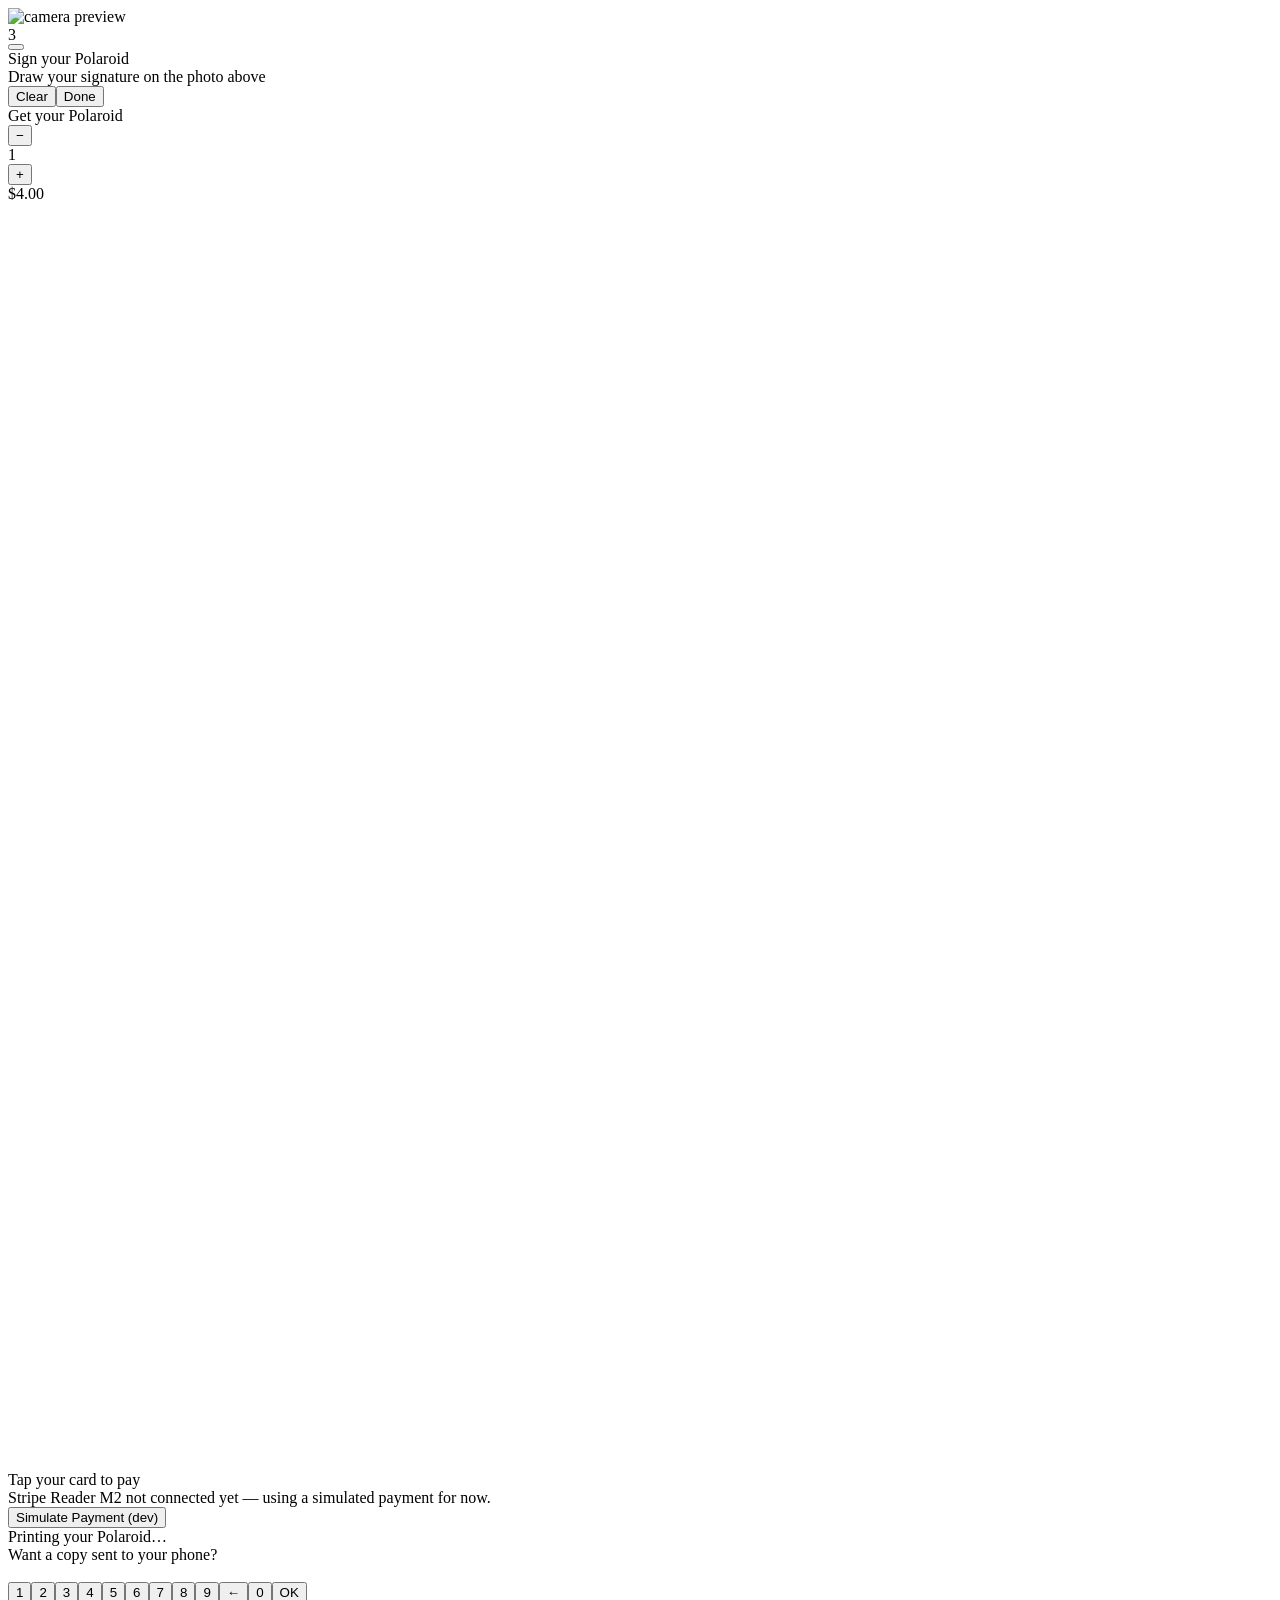
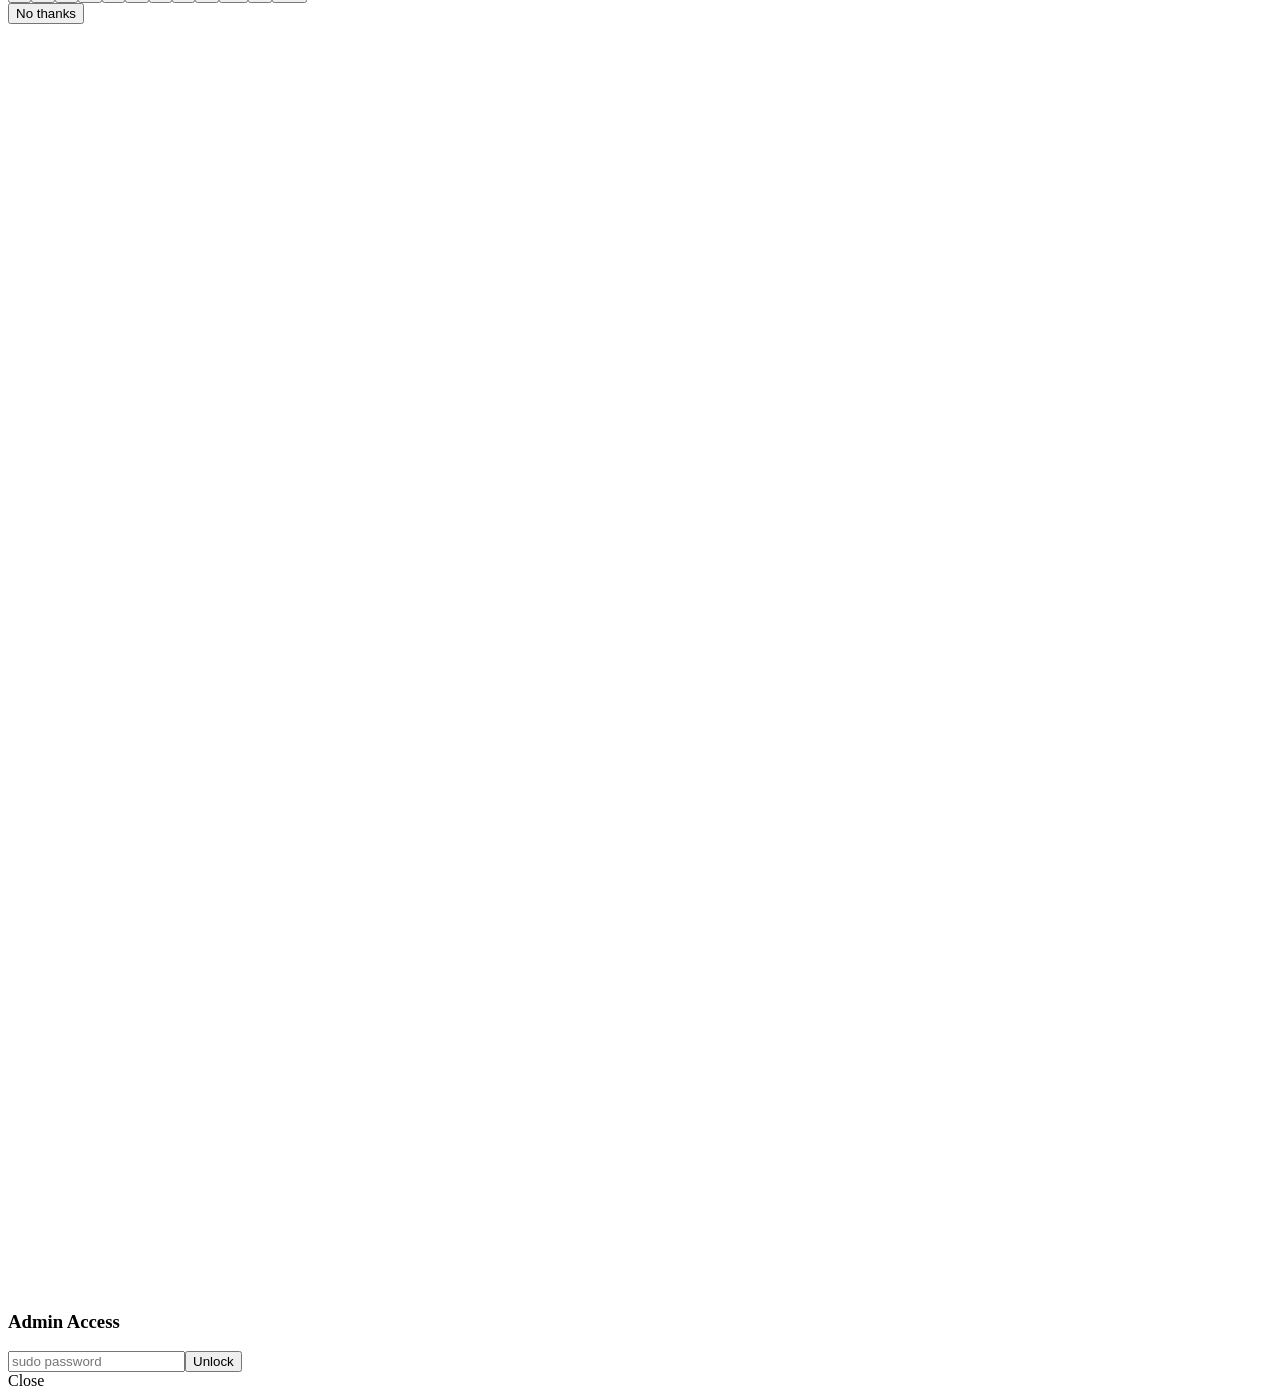
==== frontend_dist/index.html @ 8040ae52 "Serve the Universe Booth frontend (leonkoech/photobooth-kiosk-front) as a static export The UI now l" ====
<!DOCTYPE html><html lang="en"><head><meta charSet="utf-8"/><meta name="viewport" content="width=device-width, initial-scale=1"/><link rel="preload" as="image" href="/stream?k=0"/><link rel="stylesheet" href="/_next/static/css/b4e87344781ae4a4.css" data-precedence="next"/><link rel="preload" as="script" fetchPriority="low" href="/_next/static/chunks/webpack-8658fdbc42bfbbae.js"/><script src="/_next/static/chunks/fd9d1056-87da80e0c187477b.js" async=""></script><script src="/_next/static/chunks/117-632973ba55688f62.js" async=""></script><script src="/_next/static/chunks/main-app-881bfafeaf1740e5.js" async=""></script><script src="/_next/static/chunks/app/page-569e959cfc5ea664.js" async=""></script><title>Universe Booth</title><meta name="description" content="Photobooth kiosk UI"/><link rel="icon" href="/favicon.ico" type="image/x-icon" sizes="16x16"/><script src="/_next/static/chunks/polyfills-42372ed130431b0a.js" noModule=""></script></head><body><main><div class="stage"><div class="polaroid"><div class="photo-window"><img src="/stream?k=0" alt="camera preview"/><canvas id="sign-canvas" style="display:none"></canvas><div class="countdown-overlay"><div class="countdown-number">3</div></div></div></div></div><div class="flash"></div><button class="shutter-btn" aria-label="Take photo" style="display:flex"><svg viewBox="0 0 24 24" fill="none" stroke-width="1.8" stroke-linecap="round" stroke-linejoin="round"><path d="M4 8.5A1.5 1.5 0 0 1 5.5 7h2.4a1 1 0 0 0 .8-.4l1-1.3a1 1 0 0 1 .8-.4h2.9a1 1 0 0 1 .8.4l1 1.3a1 1 0 0 0 .8.4h2.4A1.5 1.5 0 0 1 20 8.5v9A1.5 1.5 0 0 1 18.5 19h-13A1.5 1.5 0 0 1 4 17.5v-9Z"></path><circle cx="12" cy="13" r="3.4"></circle></svg></button><div class="flow-panel"><div class="flow-card"><div class="flow-title">Sign your Polaroid</div><div class="flow-subtitle">Draw your signature on the photo above</div><div class="sign-controls"><button class="flow-btn secondary">Clear</button><button class="flow-btn primary">Done</button></div></div></div><div class="flow-panel"><div class="flow-card"><div class="flow-title">Get your Polaroid</div><div class="qty-row"><button class="qty-btn">−</button><div class="qty-value">1</div><button class="qty-btn">+</button></div><div class="price-total">$<!-- -->4.00</div><div class="pay-card"><div class="pay-icon pay-pulse"><svg viewBox="0 0 24 24" fill="none" stroke-width="2" stroke-linecap="round" stroke-linejoin="round"><path d="M2 9h20M6 15h4"></path><rect x="2" y="5" width="20" height="14" rx="2"></rect></svg></div><div class="flow-subtitle">Tap your card to pay</div></div><div class="pay-dev-note">Stripe Reader M2 not connected yet — using a simulated payment for now.</div><button class="flow-btn primary" style="max-width:320px">Simulate Payment (dev)</button></div></div><div class="flow-panel"><div class="flow-card"><div class="spinner"></div><div class="flow-title">Printing your Polaroid…</div><div class="flow-subtitle">Want a copy sent to your phone?</div><div class="phone-display"> </div><div class="keypad" style="visibility:visible"><button>1</button><button>2</button><button>3</button><button>4</button><button>5</button><button>6</button><button>7</button><button>8</button><button>9</button><button>←</button><button>0</button><button>OK</button></div><button class="flow-btn secondary" style="max-width:320px;visibility:visible">No thanks</button></div></div><div class="admin-corner" aria-label="Admin"><svg viewBox="0 0 24 24" fill="none" stroke-width="2" stroke-linecap="round" stroke-linejoin="round"><polyline points="6 15 12 9 18 15"></polyline></svg></div><div class="admin-modal"><div class="admin-card"><h3>Admin Access</h3><div class="error"></div><div><input type="password" placeholder="sudo password" autoComplete="off" value=""/><button class="submit">Unlock</button></div><div class="close">Close</div></div></div></main><script src="/_next/static/chunks/webpack-8658fdbc42bfbbae.js" async=""></script><script>(self.__next_f=self.__next_f||[]).push([0]);self.__next_f.push([2,null])</script><script>self.__next_f.push([1,"1:HL[\"/_next/static/css/b4e87344781ae4a4.css\",\"style\"]\n"])</script><script>self.__next_f.push([1,"2:I[2846,[],\"\"]\n4:I[9107,[],\"ClientPageRoot\"]\n5:I[6539,[\"931\",\"static/chunks/app/page-569e959cfc5ea664.js\"],\"default\",1]\n6:I[4707,[],\"\"]\n7:I[6423,[],\"\"]\n9:I[1060,[],\"\"]\na:[]\n0:[\"$\",\"$L2\",null,{\"buildId\":\"I866Yo_t8z8j7kru3bOMY\",\"assetPrefix\":\"\",\"urlParts\":[\"\",\"\"],\"initialTree\":[\"\",{\"children\":[\"__PAGE__\",{}]},\"$undefined\",\"$undefined\",true],\"initialSeedData\":[\"\",{\"children\":[\"__PAGE__\",{},[[\"$L3\",[\"$\",\"$L4\",null,{\"props\":{\"params\":{},\"searchParams\":{}},\"Component\":\"$5\"}],null],null],null]},[[[[\"$\",\"link\",\"0\",{\"rel\":\"stylesheet\",\"href\":\"/_next/static/css/b4e87344781ae4a4.css\",\"precedence\":\"next\",\"crossOrigin\":\"$undefined\"}]],[\"$\",\"html\",null,{\"lang\":\"en\",\"children\":[\"$\",\"body\",null,{\"suppressHydrationWarning\":true,\"children\":[\"$\",\"$L6\",null,{\"parallelRouterKey\":\"children\",\"segmentPath\":[\"children\"],\"error\":\"$undefined\",\"errorStyles\":\"$undefined\",\"errorScripts\":\"$undefined\",\"template\":[\"$\",\"$L7\",null,{}],\"templateStyles\":\"$undefined\",\"templateScripts\":\"$undefined\",\"notFound\":[[\"$\",\"title\",null,{\"children\":\"404: This page could not be found.\"}],[\"$\",\"div\",null,{\"style\":{\"fontFamily\":\"system-ui,\\\"Segoe UI\\\",Roboto,Helvetica,Arial,sans-serif,\\\"Apple Color Emoji\\\",\\\"Segoe UI Emoji\\\"\",\"height\":\"100vh\",\"textAlign\":\"center\",\"display\":\"flex\",\"flexDirection\":\"column\",\"alignItems\":\"center\",\"justifyContent\":\"center\"},\"children\":[\"$\",\"div\",null,{\"children\":[[\"$\",\"style\",null,{\"dangerouslySetInnerHTML\":{\"__html\":\"body{color:#000;background:#fff;margin:0}.next-error-h1{border-right:1px solid rgba(0,0,0,.3)}@media (prefers-color-scheme:dark){body{color:#fff;background:#000}.next-error-h1{border-right:1px solid rgba(255,255,255,.3)}}\"}}],[\"$\",\"h1\",null,{\"className\":\"next-error-h1\",\"style\":{\"display\":\"inline-block\",\"margin\":\"0 20px 0 0\",\"padding\":\"0 23px 0 0\",\"fontSize\":24,\"fontWeight\":500,\"verticalAlign\":\"top\",\"lineHeight\":\"49px\"},\"children\":\"404\"}],[\"$\",\"div\",null,{\"style\":{\"display\":\"inline-block\"},\"children\":[\"$\",\"h2\",null,{\"style\":{\"fontSize\":14,\"fontWeight\":400,\"lineHeight\":\"49px\",\"margin\":0},\"children\":\"This page could not be"])</script><script>self.__next_f.push([1," found.\"}]}]]}]}]],\"notFoundStyles\":[]}]}]}]],null],null],\"couldBeIntercepted\":false,\"initialHead\":[null,\"$L8\"],\"globalErrorComponent\":\"$9\",\"missingSlots\":\"$Wa\"}]\n"])</script><script>self.__next_f.push([1,"8:[[\"$\",\"meta\",\"0\",{\"name\":\"viewport\",\"content\":\"width=device-width, initial-scale=1\"}],[\"$\",\"meta\",\"1\",{\"charSet\":\"utf-8\"}],[\"$\",\"title\",\"2\",{\"children\":\"Universe Booth\"}],[\"$\",\"meta\",\"3\",{\"name\":\"description\",\"content\":\"Photobooth kiosk UI\"}],[\"$\",\"link\",\"4\",{\"rel\":\"icon\",\"href\":\"/favicon.ico\",\"type\":\"image/x-icon\",\"sizes\":\"16x16\"}]]\n3:null\n"])</script></body></html>
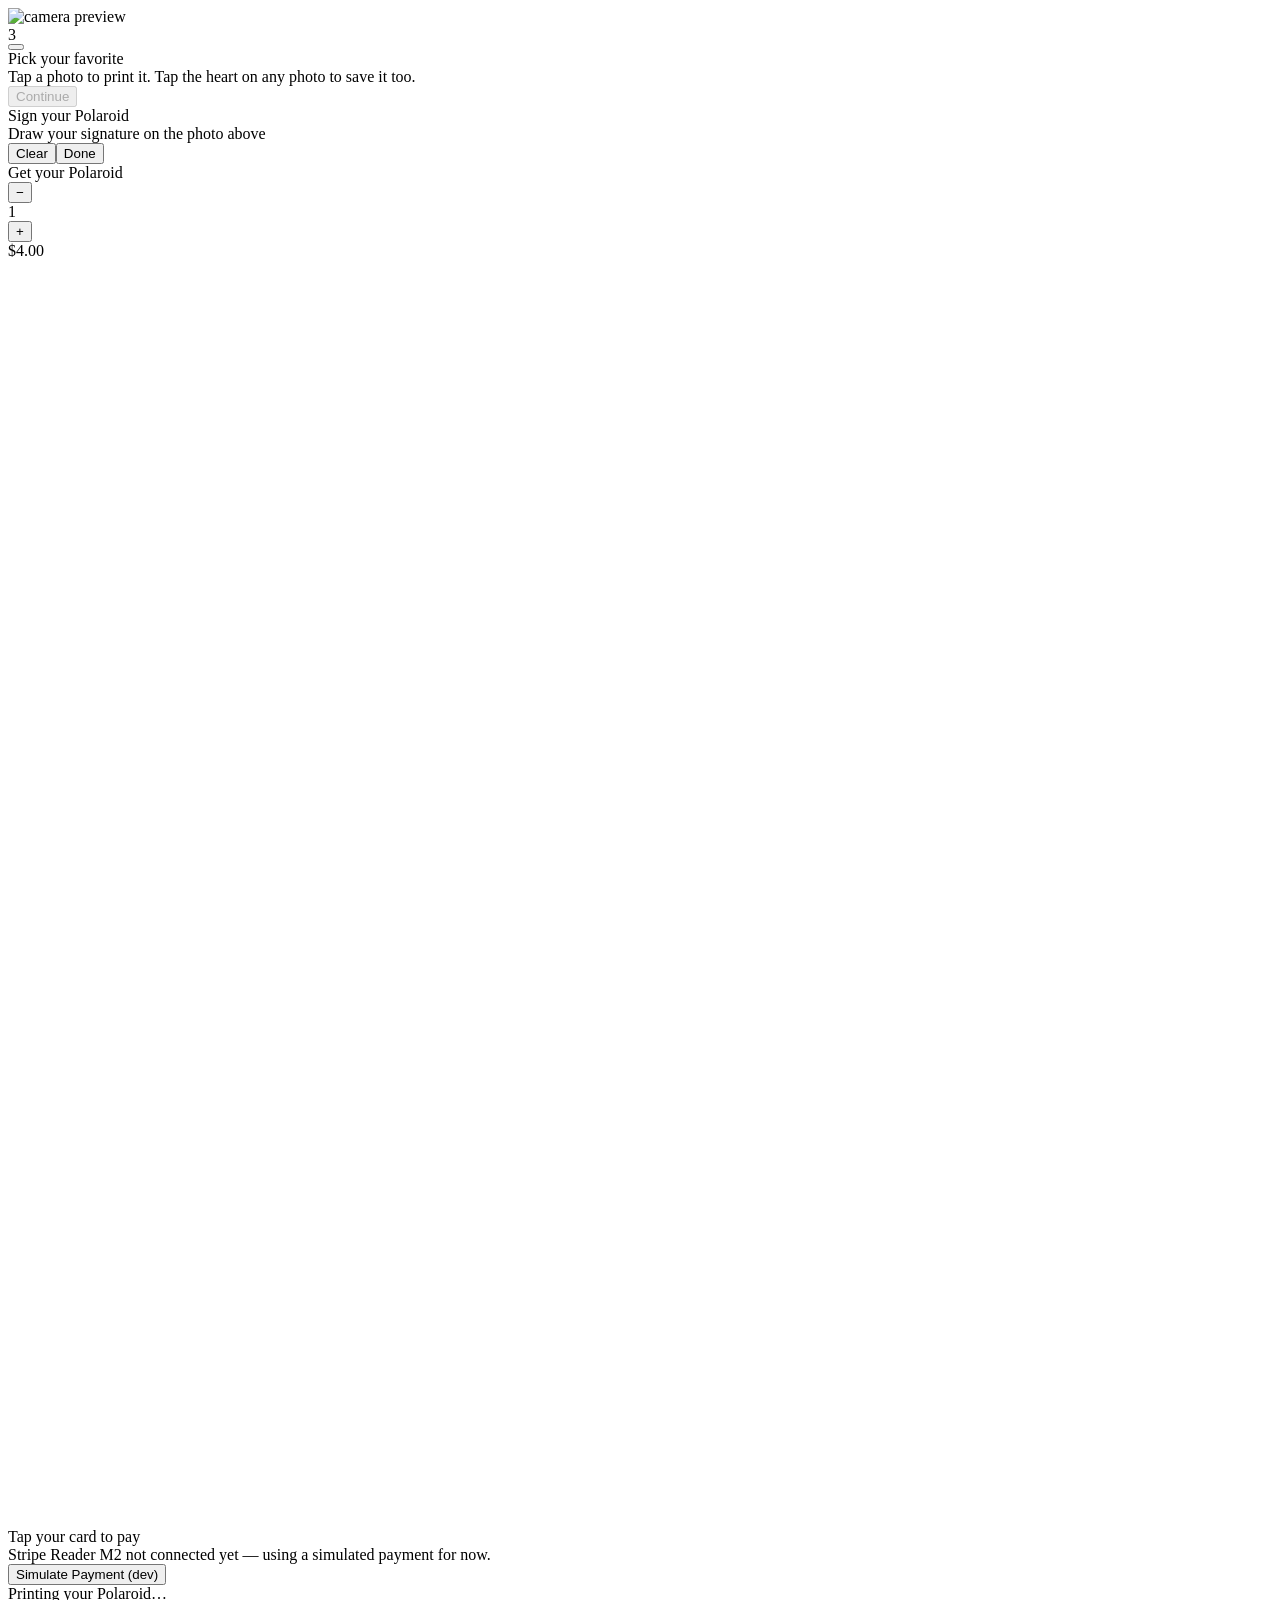
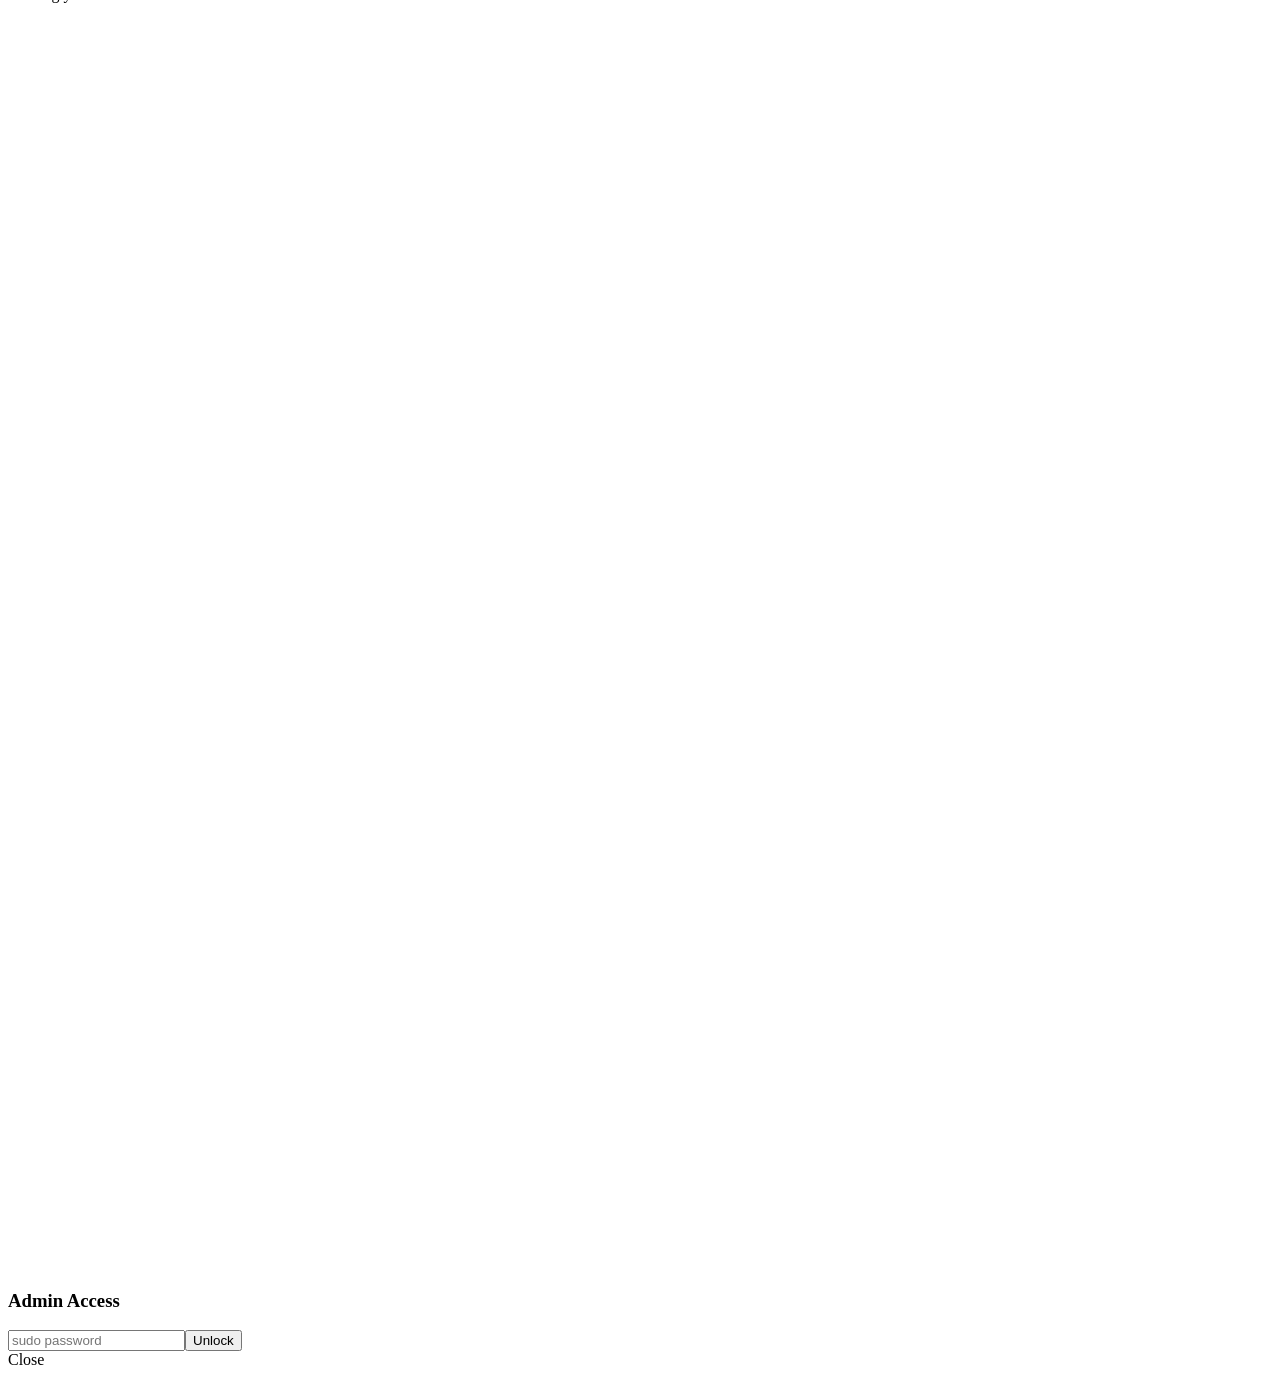
==== commit 99663b00: "Add /burst endpoint, API key auth, sync burst/picker frontend build Backend: /capture, /burst, /prin" ====
--- a/frontend_dist/index.html
+++ b/frontend_dist/index.html
@@ -1 +1 @@
-<!DOCTYPE html><html lang="en"><head><meta charSet="utf-8"/><meta name="viewport" content="width=device-width, initial-scale=1"/><link rel="preload" as="image" href="/stream?k=0"/><link rel="stylesheet" href="/_next/static/css/b4e87344781ae4a4.css" data-precedence="next"/><link rel="preload" as="script" fetchPriority="low" href="/_next/static/chunks/webpack-8658fdbc42bfbbae.js"/><script src="/_next/static/chunks/fd9d1056-87da80e0c187477b.js" async=""></script><script src="/_next/static/chunks/117-632973ba55688f62.js" async=""></script><script src="/_next/static/chunks/main-app-881bfafeaf1740e5.js" async=""></script><script src="/_next/static/chunks/app/page-569e959cfc5ea664.js" async=""></script><title>Universe Booth</title><meta name="description" content="Photobooth kiosk UI"/><link rel="icon" href="/favicon.ico" type="image/x-icon" sizes="16x16"/><script src="/_next/static/chunks/polyfills-42372ed130431b0a.js" noModule=""></script></head><body><main><div class="stage"><div class="polaroid"><div class="photo-window"><img src="/stream?k=0" alt="camera preview"/><canvas id="sign-canvas" style="display:none"></canvas><div class="countdown-overlay"><div class="countdown-number">3</div></div></div></div></div><div class="flash"></div><button class="shutter-btn" aria-label="Take photo" style="display:flex"><svg viewBox="0 0 24 24" fill="none" stroke-width="1.8" stroke-linecap="round" stroke-linejoin="round"><path d="M4 8.5A1.5 1.5 0 0 1 5.5 7h2.4a1 1 0 0 0 .8-.4l1-1.3a1 1 0 0 1 .8-.4h2.9a1 1 0 0 1 .8.4l1 1.3a1 1 0 0 0 .8.4h2.4A1.5 1.5 0 0 1 20 8.5v9A1.5 1.5 0 0 1 18.5 19h-13A1.5 1.5 0 0 1 4 17.5v-9Z"></path><circle cx="12" cy="13" r="3.4"></circle></svg></button><div class="flow-panel"><div class="flow-card"><div class="flow-title">Sign your Polaroid</div><div class="flow-subtitle">Draw your signature on the photo above</div><div class="sign-controls"><button class="flow-btn secondary">Clear</button><button class="flow-btn primary">Done</button></div></div></div><div class="flow-panel"><div class="flow-card"><div class="flow-title">Get your Polaroid</div><div class="qty-row"><button class="qty-btn">−</button><div class="qty-value">1</div><button class="qty-btn">+</button></div><div class="price-total">$<!-- -->4.00</div><div class="pay-card"><div class="pay-icon pay-pulse"><svg viewBox="0 0 24 24" fill="none" stroke-width="2" stroke-linecap="round" stroke-linejoin="round"><path d="M2 9h20M6 15h4"></path><rect x="2" y="5" width="20" height="14" rx="2"></rect></svg></div><div class="flow-subtitle">Tap your card to pay</div></div><div class="pay-dev-note">Stripe Reader M2 not connected yet — using a simulated payment for now.</div><button class="flow-btn primary" style="max-width:320px">Simulate Payment (dev)</button></div></div><div class="flow-panel"><div class="flow-card"><div class="spinner"></div><div class="flow-title">Printing your Polaroid…</div><div class="flow-subtitle">Want a copy sent to your phone?</div><div class="phone-display"> </div><div class="keypad" style="visibility:visible"><button>1</button><button>2</button><button>3</button><button>4</button><button>5</button><button>6</button><button>7</button><button>8</button><button>9</button><button>←</button><button>0</button><button>OK</button></div><button class="flow-btn secondary" style="max-width:320px;visibility:visible">No thanks</button></div></div><div class="admin-corner" aria-label="Admin"><svg viewBox="0 0 24 24" fill="none" stroke-width="2" stroke-linecap="round" stroke-linejoin="round"><polyline points="6 15 12 9 18 15"></polyline></svg></div><div class="admin-modal"><div class="admin-card"><h3>Admin Access</h3><div class="error"></div><div><input type="password" placeholder="sudo password" autoComplete="off" value=""/><button class="submit">Unlock</button></div><div class="close">Close</div></div></div></main><script src="/_next/static/chunks/webpack-8658fdbc42bfbbae.js" async=""></script><script>(self.__next_f=self.__next_f||[]).push([0]);self.__next_f.push([2,null])</script><script>self.__next_f.push([1,"1:HL[\"/_next/static/css/b4e87344781ae4a4.css\",\"style\"]\n"])</script><script>self.__next_f.push([1,"2:I[2846,[],\"\"]\n4:I[9107,[],\"ClientPageRoot\"]\n5:I[6539,[\"931\",\"static/chunks/app/page-569e959cfc5ea664.js\"],\"default\",1]\n6:I[4707,[],\"\"]\n7:I[6423,[],\"\"]\n9:I[1060,[],\"\"]\na:[]\n0:[\"$\",\"$L2\",null,{\"buildId\":\"I866Yo_t8z8j7kru3bOMY\",\"assetPrefix\":\"\",\"urlParts\":[\"\",\"\"],\"initialTree\":[\"\",{\"children\":[\"__PAGE__\",{}]},\"$undefined\",\"$undefined\",true],\"initialSeedData\":[\"\",{\"children\":[\"__PAGE__\",{},[[\"$L3\",[\"$\",\"$L4\",null,{\"props\":{\"params\":{},\"searchParams\":{}},\"Component\":\"$5\"}],null],null],null]},[[[[\"$\",\"link\",\"0\",{\"rel\":\"stylesheet\",\"href\":\"/_next/static/css/b4e87344781ae4a4.css\",\"precedence\":\"next\",\"crossOrigin\":\"$undefined\"}]],[\"$\",\"html\",null,{\"lang\":\"en\",\"children\":[\"$\",\"body\",null,{\"suppressHydrationWarning\":true,\"children\":[\"$\",\"$L6\",null,{\"parallelRouterKey\":\"children\",\"segmentPath\":[\"children\"],\"error\":\"$undefined\",\"errorStyles\":\"$undefined\",\"errorScripts\":\"$undefined\",\"template\":[\"$\",\"$L7\",null,{}],\"templateStyles\":\"$undefined\",\"templateScripts\":\"$undefined\",\"notFound\":[[\"$\",\"title\",null,{\"children\":\"404: This page could not be found.\"}],[\"$\",\"div\",null,{\"style\":{\"fontFamily\":\"system-ui,\\\"Segoe UI\\\",Roboto,Helvetica,Arial,sans-serif,\\\"Apple Color Emoji\\\",\\\"Segoe UI Emoji\\\"\",\"height\":\"100vh\",\"textAlign\":\"center\",\"display\":\"flex\",\"flexDirection\":\"column\",\"alignItems\":\"center\",\"justifyContent\":\"center\"},\"children\":[\"$\",\"div\",null,{\"children\":[[\"$\",\"style\",null,{\"dangerouslySetInnerHTML\":{\"__html\":\"body{color:#000;background:#fff;margin:0}.next-error-h1{border-right:1px solid rgba(0,0,0,.3)}@media (prefers-color-scheme:dark){body{color:#fff;background:#000}.next-error-h1{border-right:1px solid rgba(255,255,255,.3)}}\"}}],[\"$\",\"h1\",null,{\"className\":\"next-error-h1\",\"style\":{\"display\":\"inline-block\",\"margin\":\"0 20px 0 0\",\"padding\":\"0 23px 0 0\",\"fontSize\":24,\"fontWeight\":500,\"verticalAlign\":\"top\",\"lineHeight\":\"49px\"},\"children\":\"404\"}],[\"$\",\"div\",null,{\"style\":{\"display\":\"inline-block\"},\"children\":[\"$\",\"h2\",null,{\"style\":{\"fontSize\":14,\"fontWeight\":400,\"lineHeight\":\"49px\",\"margin\":0},\"children\":\"This page could not be"])</script><script>self.__next_f.push([1," found.\"}]}]]}]}]],\"notFoundStyles\":[]}]}]}]],null],null],\"couldBeIntercepted\":false,\"initialHead\":[null,\"$L8\"],\"globalErrorComponent\":\"$9\",\"missingSlots\":\"$Wa\"}]\n"])</script><script>self.__next_f.push([1,"8:[[\"$\",\"meta\",\"0\",{\"name\":\"viewport\",\"content\":\"width=device-width, initial-scale=1\"}],[\"$\",\"meta\",\"1\",{\"charSet\":\"utf-8\"}],[\"$\",\"title\",\"2\",{\"children\":\"Universe Booth\"}],[\"$\",\"meta\",\"3\",{\"name\":\"description\",\"content\":\"Photobooth kiosk UI\"}],[\"$\",\"link\",\"4\",{\"rel\":\"icon\",\"href\":\"/favicon.ico\",\"type\":\"image/x-icon\",\"sizes\":\"16x16\"}]]\n3:null\n"])</script></body></html>+<!DOCTYPE html><html lang="en"><head><meta charSet="utf-8"/><meta name="viewport" content="width=device-width, initial-scale=1"/><link rel="preload" as="image" href="/stream?k=0"/><link rel="stylesheet" href="/_next/static/css/de6b7f8740a0694a.css" data-precedence="next"/><link rel="preload" as="script" fetchPriority="low" href="/_next/static/chunks/webpack-8658fdbc42bfbbae.js"/><script src="/_next/static/chunks/fd9d1056-87da80e0c187477b.js" async=""></script><script src="/_next/static/chunks/117-54ab7854be5ada76.js" async=""></script><script src="/_next/static/chunks/main-app-881bfafeaf1740e5.js" async=""></script><script src="/_next/static/chunks/app/page-840fc9bd9a9786bb.js" async=""></script><title>Universe Booth</title><meta name="description" content="Photobooth kiosk UI"/><link rel="icon" href="/favicon.ico" type="image/x-icon" sizes="16x16"/><script src="/_next/static/chunks/polyfills-42372ed130431b0a.js" noModule=""></script></head><body><main><div class="stage"><div class="polaroid"><div class="photo-window"><img src="/stream?k=0" alt="camera preview"/><canvas id="sign-canvas" style="display:none"></canvas><div class="countdown-overlay"><div class="countdown-number">3</div></div></div></div></div><div class="flash"></div><button class="shutter-btn" aria-label="Take photo" style="display:flex"><svg viewBox="0 0 24 24" fill="none" stroke-width="1.8" stroke-linecap="round" stroke-linejoin="round"><path d="M4 8.5A1.5 1.5 0 0 1 5.5 7h2.4a1 1 0 0 0 .8-.4l1-1.3a1 1 0 0 1 .8-.4h2.9a1 1 0 0 1 .8.4l1 1.3a1 1 0 0 0 .8.4h2.4A1.5 1.5 0 0 1 20 8.5v9A1.5 1.5 0 0 1 18.5 19h-13A1.5 1.5 0 0 1 4 17.5v-9Z"></path><circle cx="12" cy="13" r="3.4"></circle></svg></button><div class="flow-panel"><div class="flow-card select-card"><div class="flow-title">Pick your favorite</div><div class="flow-subtitle">Tap a photo to print it. Tap the heart on any photo to save it too.</div><div class="select-grid"></div><button class="flow-btn primary" style="max-width:320px" disabled="">Continue</button></div></div><div class="flow-panel"><div class="flow-card"><div class="flow-title">Sign your Polaroid</div><div class="flow-subtitle">Draw your signature on the photo above</div><div class="sign-controls"><button class="flow-btn secondary">Clear</button><button class="flow-btn primary">Done</button></div></div></div><div class="flow-panel"><div class="flow-card"><div class="flow-title">Get your Polaroid</div><div class="qty-row"><button class="qty-btn">−</button><div class="qty-value">1</div><button class="qty-btn">+</button></div><div class="price-total">$<!-- -->4.00</div><div class="pay-card"><div class="pay-icon pay-pulse"><svg viewBox="0 0 24 24" fill="none" stroke-width="2" stroke-linecap="round" stroke-linejoin="round"><path d="M2 9h20M6 15h4"></path><rect x="2" y="5" width="20" height="14" rx="2"></rect></svg></div><div class="flow-subtitle">Tap your card to pay</div></div><div class="pay-dev-note">Stripe Reader M2 not connected yet — using a simulated payment for now.</div><button class="flow-btn primary" style="max-width:320px">Simulate Payment (dev)</button></div></div><div class="flow-panel"><div class="flow-card"><div class="spinner"></div><div class="flow-title">Printing your Polaroid…</div></div></div><div class="admin-corner" aria-label="Admin"><svg viewBox="0 0 24 24" fill="none" stroke-width="2" stroke-linecap="round" stroke-linejoin="round"><polyline points="6 15 12 9 18 15"></polyline></svg></div><div class="admin-modal"><div class="admin-card"><h3>Admin Access</h3><div class="error"></div><div><input type="password" placeholder="sudo password" autoComplete="off" value=""/><button class="submit">Unlock</button></div><div class="close">Close</div></div></div></main><script src="/_next/static/chunks/webpack-8658fdbc42bfbbae.js" async=""></script><script>(self.__next_f=self.__next_f||[]).push([0]);self.__next_f.push([2,null])</script><script>self.__next_f.push([1,"1:HL[\"/_next/static/css/de6b7f8740a0694a.css\",\"style\"]\n"])</script><script>self.__next_f.push([1,"2:I[2846,[],\"\"]\n4:I[9107,[],\"ClientPageRoot\"]\n5:I[6539,[\"931\",\"static/chunks/app/page-840fc9bd9a9786bb.js\"],\"default\",1]\n6:I[4707,[],\"\"]\n7:I[6423,[],\"\"]\n9:I[1060,[],\"\"]\na:[]\n0:[\"$\",\"$L2\",null,{\"buildId\":\"j74BWqwZWgF2fV-gzpM6o\",\"assetPrefix\":\"\",\"urlParts\":[\"\",\"\"],\"initialTree\":[\"\",{\"children\":[\"__PAGE__\",{}]},\"$undefined\",\"$undefined\",true],\"initialSeedData\":[\"\",{\"children\":[\"__PAGE__\",{},[[\"$L3\",[\"$\",\"$L4\",null,{\"props\":{\"params\":{},\"searchParams\":{}},\"Component\":\"$5\"}],null],null],null]},[[[[\"$\",\"link\",\"0\",{\"rel\":\"stylesheet\",\"href\":\"/_next/static/css/de6b7f8740a0694a.css\",\"precedence\":\"next\",\"crossOrigin\":\"$undefined\"}]],[\"$\",\"html\",null,{\"lang\":\"en\",\"children\":[\"$\",\"body\",null,{\"suppressHydrationWarning\":true,\"children\":[\"$\",\"$L6\",null,{\"parallelRouterKey\":\"children\",\"segmentPath\":[\"children\"],\"error\":\"$undefined\",\"errorStyles\":\"$undefined\",\"errorScripts\":\"$undefined\",\"template\":[\"$\",\"$L7\",null,{}],\"templateStyles\":\"$undefined\",\"templateScripts\":\"$undefined\",\"notFound\":[[\"$\",\"title\",null,{\"children\":\"404: This page could not be found.\"}],[\"$\",\"div\",null,{\"style\":{\"fontFamily\":\"system-ui,\\\"Segoe UI\\\",Roboto,Helvetica,Arial,sans-serif,\\\"Apple Color Emoji\\\",\\\"Segoe UI Emoji\\\"\",\"height\":\"100vh\",\"textAlign\":\"center\",\"display\":\"flex\",\"flexDirection\":\"column\",\"alignItems\":\"center\",\"justifyContent\":\"center\"},\"children\":[\"$\",\"div\",null,{\"children\":[[\"$\",\"style\",null,{\"dangerouslySetInnerHTML\":{\"__html\":\"body{color:#000;background:#fff;margin:0}.next-error-h1{border-right:1px solid rgba(0,0,0,.3)}@media (prefers-color-scheme:dark){body{color:#fff;background:#000}.next-error-h1{border-right:1px solid rgba(255,255,255,.3)}}\"}}],[\"$\",\"h1\",null,{\"className\":\"next-error-h1\",\"style\":{\"display\":\"inline-block\",\"margin\":\"0 20px 0 0\",\"padding\":\"0 23px 0 0\",\"fontSize\":24,\"fontWeight\":500,\"verticalAlign\":\"top\",\"lineHeight\":\"49px\"},\"children\":\"404\"}],[\"$\",\"div\",null,{\"style\":{\"display\":\"inline-block\"},\"children\":[\"$\",\"h2\",null,{\"style\":{\"fontSize\":14,\"fontWeight\":400,\"lineHeight\":\"49px\",\"margin\":0},\"children\":\"This page could not be"])</script><script>self.__next_f.push([1," found.\"}]}]]}]}]],\"notFoundStyles\":[]}]}]}]],null],null],\"couldBeIntercepted\":false,\"initialHead\":[null,\"$L8\"],\"globalErrorComponent\":\"$9\",\"missingSlots\":\"$Wa\"}]\n"])</script><script>self.__next_f.push([1,"8:[[\"$\",\"meta\",\"0\",{\"name\":\"viewport\",\"content\":\"width=device-width, initial-scale=1\"}],[\"$\",\"meta\",\"1\",{\"charSet\":\"utf-8\"}],[\"$\",\"title\",\"2\",{\"children\":\"Universe Booth\"}],[\"$\",\"meta\",\"3\",{\"name\":\"description\",\"content\":\"Photobooth kiosk UI\"}],[\"$\",\"link\",\"4\",{\"rel\":\"icon\",\"href\":\"/favicon.ico\",\"type\":\"image/x-icon\",\"sizes\":\"16x16\"}]]\n3:null\n"])</script></body></html>
